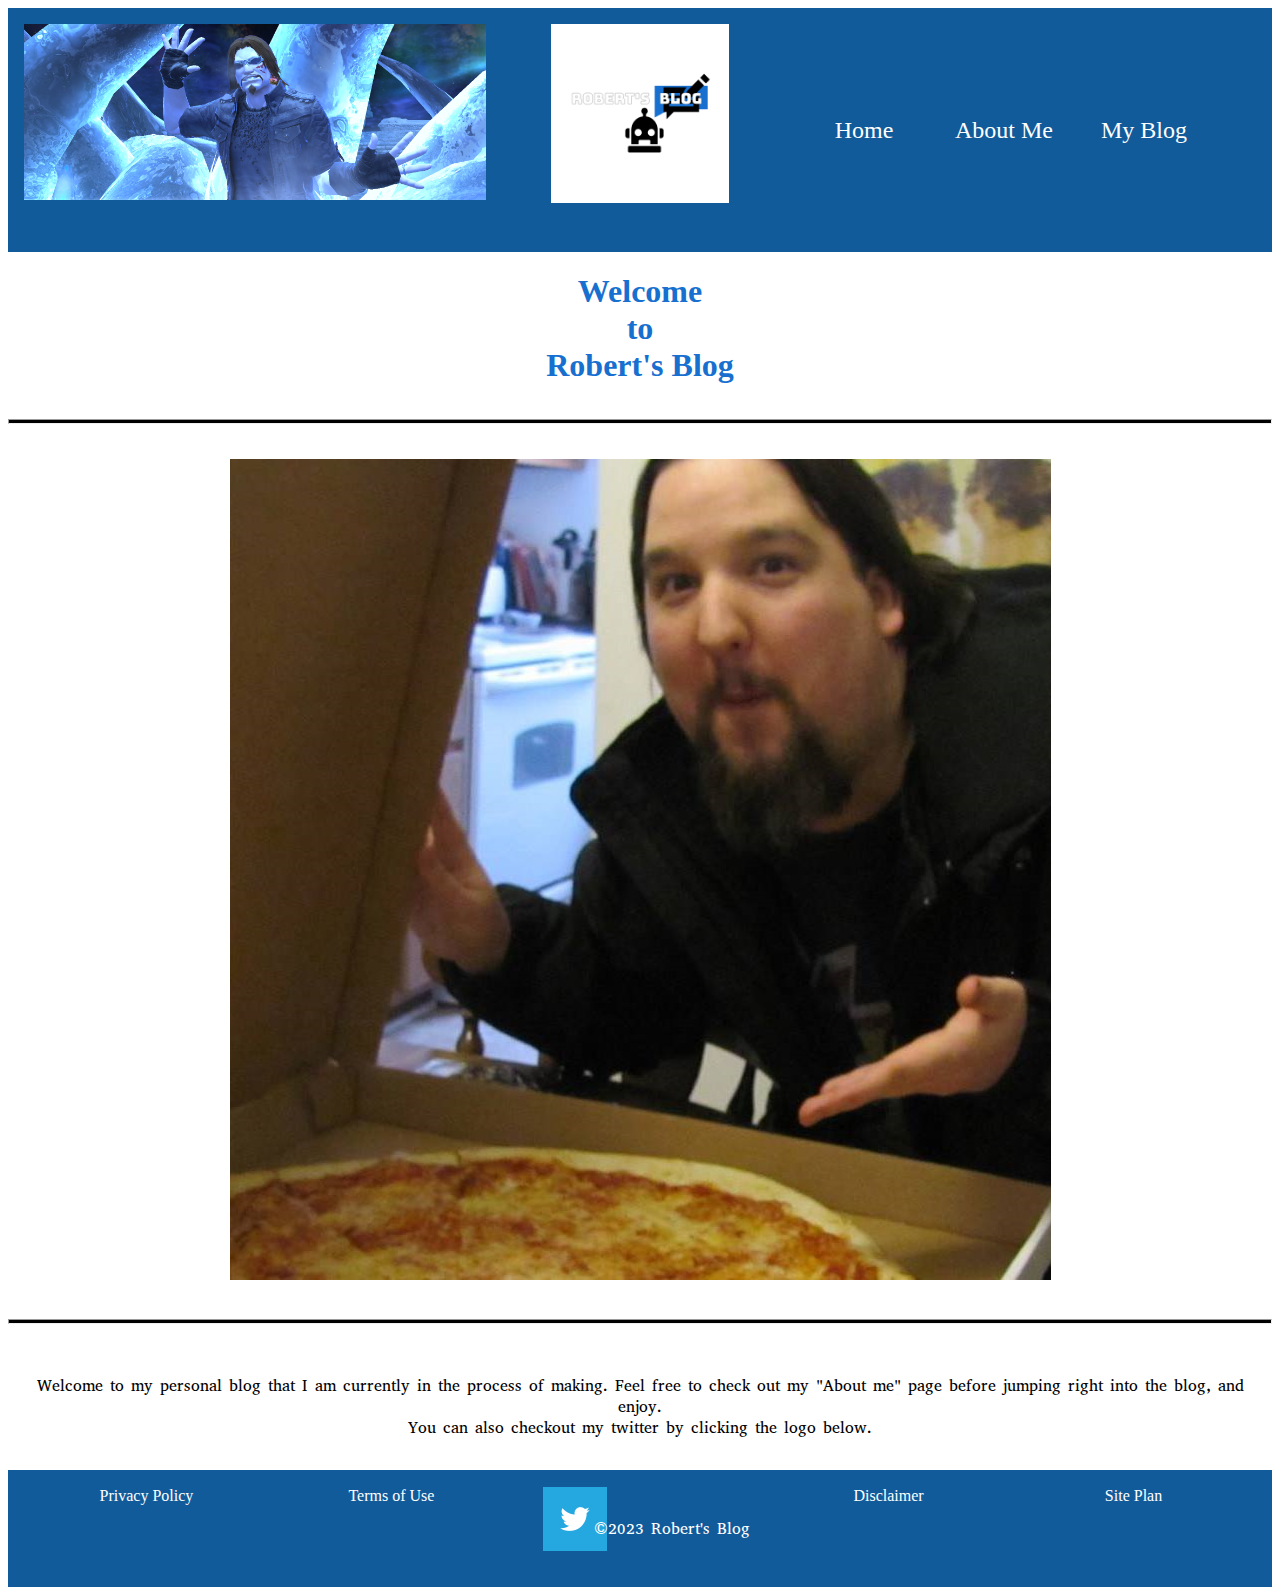
==== blog/index.html @ 407d7f9a "Did what I could with Home Page but Footer issues." ====
<!DOCTYPE html>
<html lang="en">
<head>
    <meta charset="UTF-8">
    <meta http-equiv="X-UA-Compatible" content="IE=edge">
    <meta name="viewport" content="width=device-width, initial-scale=1.0">
    <title>Robert's Blog - Home Page</title>
    <link rel="stylesheet" href="styles/style.css">
</head>
<body>
    <div class="content">
        <header>
            <a>
                <img class="logo" src="images/header.png" alt="Header image">
            </a>
            <a href="index.html">
                <img class="logo2" src="images/logo.png" alt="Logo image">
            </a>
            <nav>
                <a href="index.html">Home</a>
                <a href="about-me.html">About Me</a>
                <a href="my-blog.html">My Blog</a>
            </nav>
        </header>
        <main>
            <h1>Welcome<br>
                to<br>
                Robert's Blog
            </h1>
            <hr>
            <a>
                <img class="logo" src="images/mepizza.png" alt="Robert with pizza">
            </a>
            <hr>
            <p>
                Welcome to my personal blog that I am currently in the process of making. Feel free to check out my "About me" page before jumping right into the blog, and enjoy.<br>
                You can also checkout my twitter by clicking the logo below.
            </p>
        </main>
        <footer>
            <a href="">Privacy Policy</a>
            <a href="">Terms of Use</a>
            <a href="https://twitter.com/Dahweirdacus" target="_blank">
                <img src="images/twitter.png" alt="twitter icon">
            </a>
            <p>&copy;2023 Robert's Blog</p>
            <a href="">Disclaimer</a>
            <a href="site-plan.html">Site Plan</a>
            <div class="social"></div>
        </footer>
    </div>
</body>
</html>
---- blog/styles/style.css ----
@import url('https://fonts.googleapis.com/css2?family=Abyssinica+SIL&family=Permanent+Marker&display=swap');

:root {
  /* change the values below to your colors from your palette */
  --primary-color: #1770cf;
  --secondary-color: #ffffff;
  --accent1-color: #000000;
  --accent2-color: #6fccff;

  /* change the values below to your chosen font(s) */
  --heading-font: "Permanent Marker";
  --paragraph-font: "Abyssinica SIL", Helvetica, sans-serif;

  /* these colors below should be chosen from among your palette colors above */
  --headline-color-on-white: #1770cf;  /* headlines on a white background */ 
  --headline-color-on-color: #ffffff; /* headlines on a colored background */ 
  --paragraph-color: #000000; /* paragraph text on a white background */ 
  --paragraph-color-on-color: #ffffff; /* paragraph text on a colored background */ 
  --paragraph-background-color: #115b9b;
  --nav-link-color: #ffffff;
  --nav-background-color: #115b9b;
  --nav-hover-link-color: #000000;
  --nav-hover-background-color: #1770cf;
}

h1, h2, h3, h4, h5, h6 {
  font-family: var(--heading-font);
  color: var(--headline-color-on-white);
}

header .logo{
  width: 100%;
}

header .logo2{
  width: 58%
}

header {
  padding: 1em;
  text-align: center;
  font-family: var(--heading-font);
  color: var(--headline-color-on-color);
  background-color: var(--paragraph-background-color);
  display:grid;
  grid-template-columns: 3fr 2fr 3fr;
}

header > h1, header > h2 {
  color: var(--headline-color-on-color);
}

hr {
  height: 3px;
  margin: 35px 0;
  background: var(--accent1-color);
}

main {
  text-align: center;
}

p {
  font-family: var(--paragraph-font);
  color: var(--paragraph-color);
  padding: 1em;
}

footer {
  padding: 1em;
  text-align: center;
  color: var(--headline-color-on-color);
  font-family: var(--heading-font);
  background-color: var(--paragraph-background-color);
  display:grid;
  grid-template-columns: 1fr 1fr 1ex 1fr 1fr 1fr;
}

footer > h1, footer > h2 {
  color: var(--headline-color-on-color);
}

nav {
  background-color: var(--nav-background-color);
  line-height: 8em;
  text-align: center;
  font-size: 1.5em;
  list-style-type: none;
  display: flex;
}
nav a {
  padding:1em;
  min-width: 120px;
  text-decoration: none;
  padding: 10px;
}
nav a:link, nav a:visited {
  color: var(--nav-link-color);
}
nav a:hover {
  color: var(--nav-hover-link-color);
  background-color: var(--nav-hover-background-color);
}

footer a {
  padding:1em;
  min-width: 120px;
  text-decoration: none;
  padding: 1px;
}
footer a:link, footer a:visited {
  color: var(--nav-link-color);
}
footer a:hover {
  color: var(--nav-hover-link-color);
  background-color: var(--nav-hover-background-color);
}
footer img {
  text-align: center;

}
footer p {
  padding:1em;
  min-width: 120px;
  color: var(--nav-link-color);
  text-align: end;
}
.primary {
  background-color: var(--primary-color);
}
.secondary {
  background-color: var(--secondary-color);
}
.accent1 {
  background-color: var(--accent1-color);
}
.accent2{
  background-color: var(--accent2-color);
}
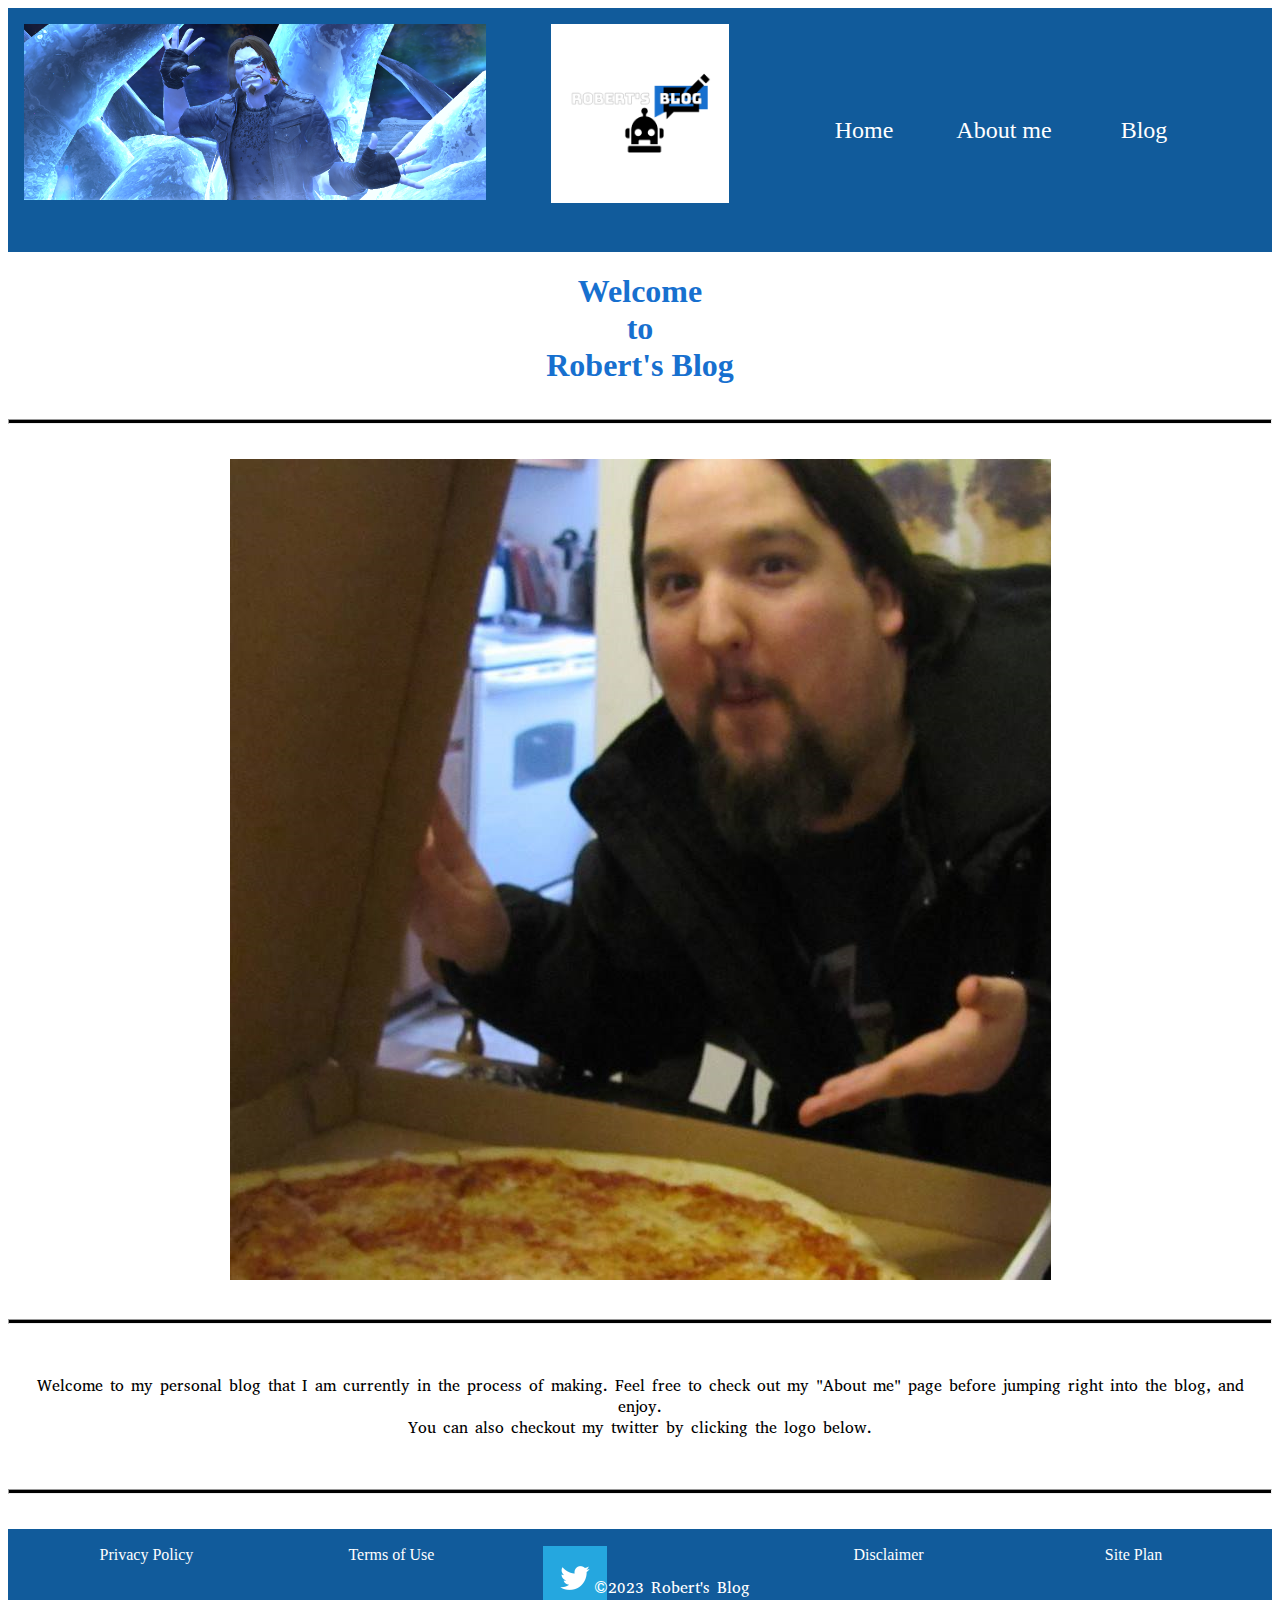
==== commit 2697156b: "Created the Blog and made it look like a Blog post" ====
--- a/blog/index.html
+++ b/blog/index.html
@@ -18,8 +18,8 @@
             </a>
             <nav>
                 <a href="index.html">Home</a>
-                <a href="about-me.html">About Me</a>
-                <a href="my-blog.html">My Blog</a>
+                <a href="about-me.html">About me</a>
+                <a href="my-blog.html">Blog</a>
             </nav>
         </header>
         <main>
@@ -36,6 +36,7 @@
                 Welcome to my personal blog that I am currently in the process of making. Feel free to check out my "About me" page before jumping right into the blog, and enjoy.<br>
                 You can also checkout my twitter by clicking the logo below.
             </p>
+            <hr>
         </main>
         <footer>
             <a href="">Privacy Policy</a>
